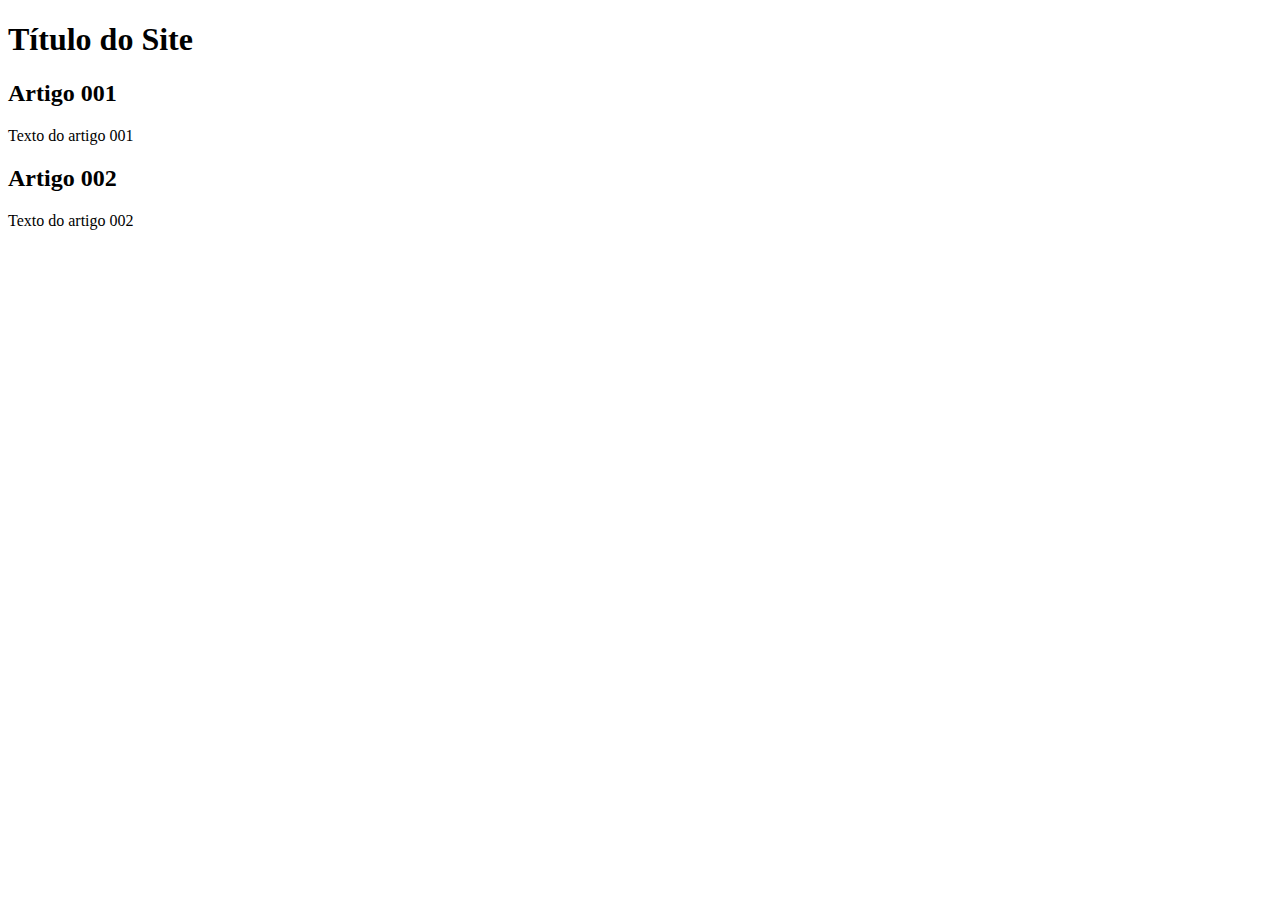
==== index.html @ 19f62d1f "addindex" ====
<!DOCTYPE html>
<html lang="pt-br">
<head>
    <meta charset="UTF-8">
    <meta name="viewport" content="width=device-width, initial-scale=1.0">
    <title>Título do Site</title>
</head>
<body>
    <main>
        <header>
            <h1>Título do Site</h1>
        </header>
        <article>
            <h2>Artigo 001</h2>
            <p>Texto do artigo 001</p>
        </article>
        <article>
            <h2>Artigo 002</h2>
            <p>Texto do artigo 002</p>
        </article>
    </main>
</body>
</html>
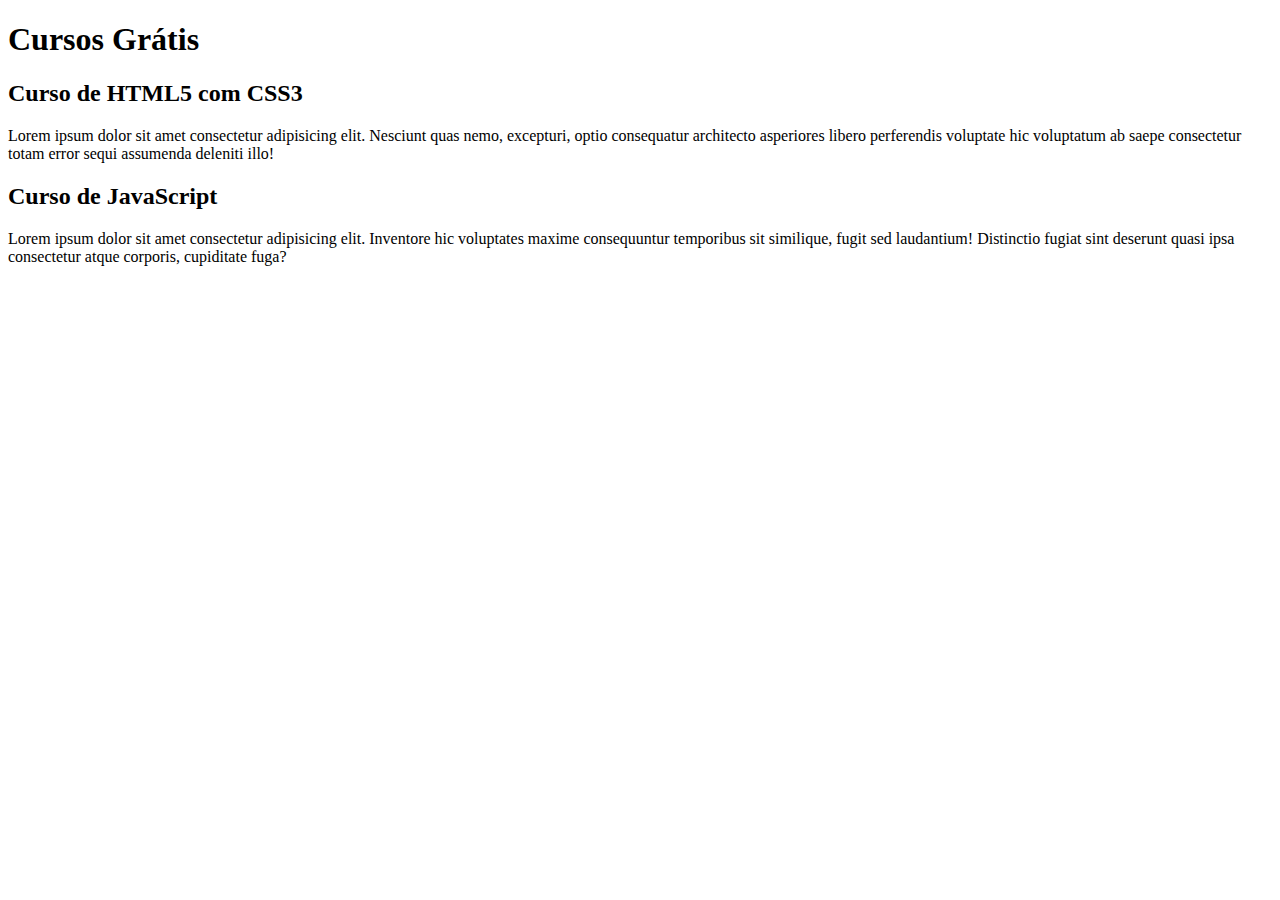
==== commit ff44aec8: "comecei a escrever conteúdo" ====
--- a/index.html
+++ b/index.html
@@ -8,15 +8,15 @@
 <body>
     <main>
         <header>
-            <h1>Título do Site</h1>
+            <h1>Cursos Grátis</h1>
         </header>
         <article>
-            <h2>Artigo 001</h2>
-            <p>Texto do artigo 001</p>
+            <h2>Curso de HTML5 com CSS3</h2>
+            <p>Lorem ipsum dolor sit amet consectetur adipisicing elit. Nesciunt quas nemo, excepturi, optio consequatur architecto asperiores libero perferendis voluptate hic voluptatum ab saepe consectetur totam error sequi assumenda deleniti illo!</p>
         </article>
         <article>
-            <h2>Artigo 002</h2>
-            <p>Texto do artigo 002</p>
+            <h2>Curso de JavaScript</h2>
+            <p>Lorem ipsum dolor sit amet consectetur adipisicing elit. Inventore hic voluptates maxime consequuntur temporibus sit similique, fugit sed laudantium! Distinctio fugiat sint deserunt quasi ipsa consectetur atque corporis, cupiditate fuga?</p>
         </article>
     </main>
 </body>
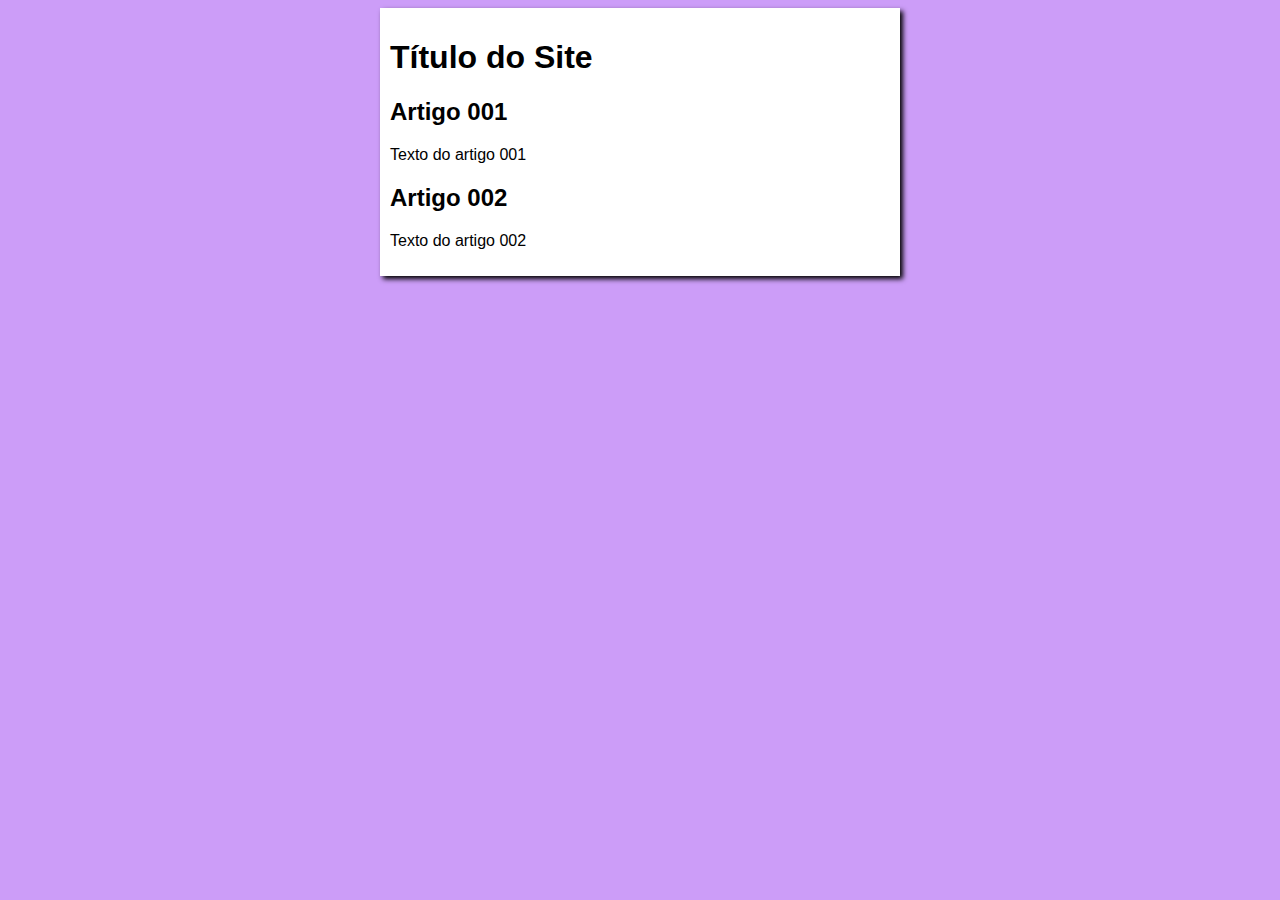
==== commit f4b98ba7: "iniciei desing" ====
--- a/index.html
+++ b/index.html
@@ -4,19 +4,20 @@
     <meta charset="UTF-8">
     <meta name="viewport" content="width=device-width, initial-scale=1.0">
     <title>Título do Site</title>
+    <link rel="stylesheet" href="estilos/style.css">
 </head>
 <body>
     <main>
         <header>
-            <h1>Cursos Grátis</h1>
+            <h1>Título do Site</h1>
         </header>
         <article>
-            <h2>Curso de HTML5 com CSS3</h2>
-            <p>Lorem ipsum dolor sit amet consectetur adipisicing elit. Nesciunt quas nemo, excepturi, optio consequatur architecto asperiores libero perferendis voluptate hic voluptatum ab saepe consectetur totam error sequi assumenda deleniti illo!</p>
+            <h2>Artigo 001</h2>
+            <p>Texto do artigo 001</p>
         </article>
         <article>
-            <h2>Curso de JavaScript</h2>
-            <p>Lorem ipsum dolor sit amet consectetur adipisicing elit. Inventore hic voluptates maxime consequuntur temporibus sit similique, fugit sed laudantium! Distinctio fugiat sint deserunt quasi ipsa consectetur atque corporis, cupiditate fuga?</p>
+            <h2>Artigo 002</h2>
+            <p>Texto do artigo 002</p>
         </article>
     </main>
 </body>
--- a/estilos/style.css
+++ b/estilos/style.css
@@ -0,0 +1,17 @@
+*{
+    font-family: Arial, Helvetica, sans-serif;
+    font-family: 16px;
+
+}
+body{
+    background-color: rgb(204,157,248);
+  
+}
+
+main{
+    background-color: white;
+    width: 500px;
+    margin: auto;
+    padding: 10px;
+    box-shadow: 3px 3px 5px rgba(0,0,0,0473);    
+}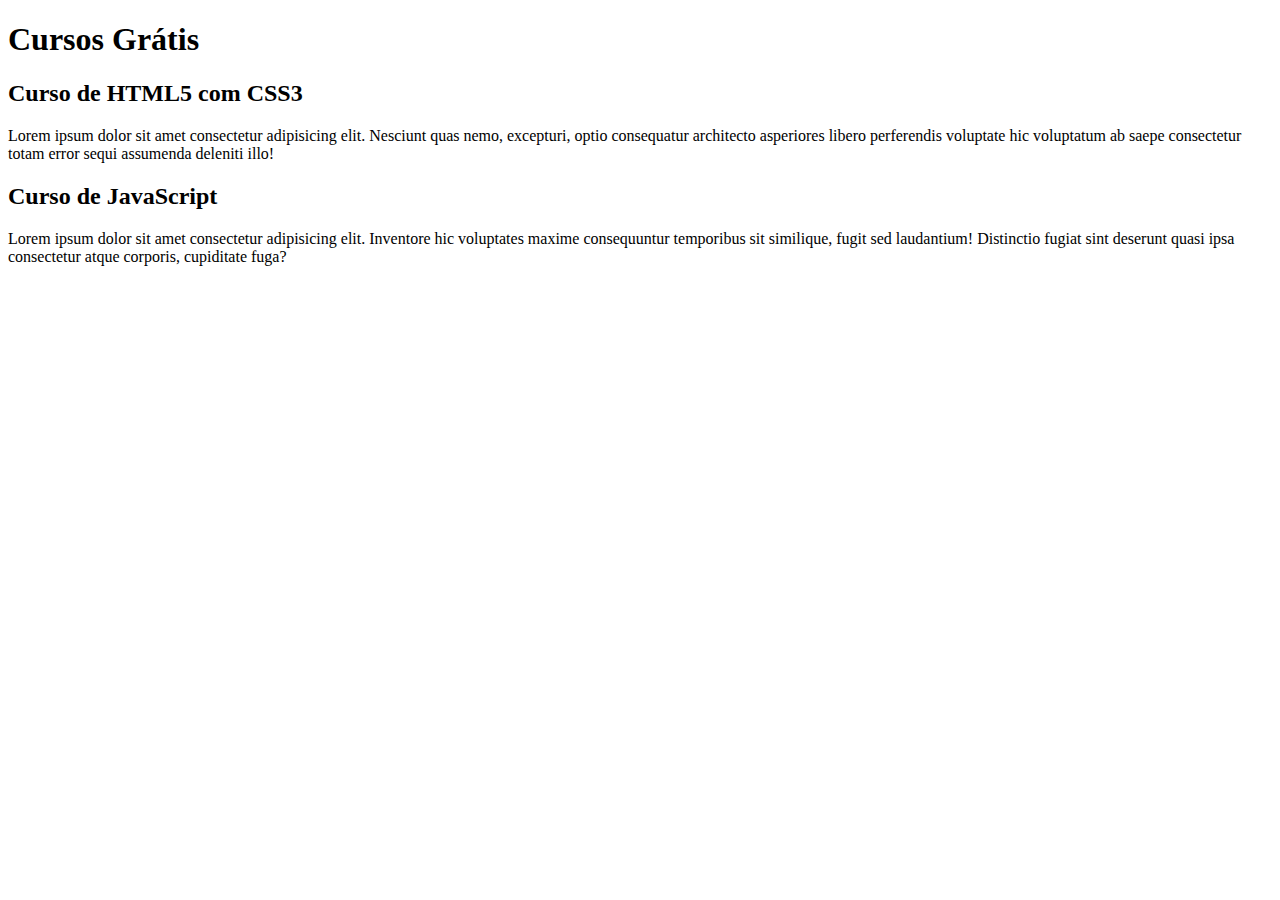
==== commit 38bfba7f: "Update index.html" ====
--- a/index.html
+++ b/index.html
@@ -3,21 +3,20 @@
 <head>
     <meta charset="UTF-8">
     <meta name="viewport" content="width=device-width, initial-scale=1.0">
-    <title>Título do Site</title>
-    <link rel="stylesheet" href="estilos/style.css">
+    <title>CursoeVideo</title>
 </head>
 <body>
     <main>
         <header>
-            <h1>Título do Site</h1>
+            <h1>Cursos Grátis</h1>
         </header>
         <article>
-            <h2>Artigo 001</h2>
-            <p>Texto do artigo 001</p>
+            <h2>Curso de HTML5 com CSS3</h2>
+            <p>Lorem ipsum dolor sit amet consectetur adipisicing elit. Nesciunt quas nemo, excepturi, optio consequatur architecto asperiores libero perferendis voluptate hic voluptatum ab saepe consectetur totam error sequi assumenda deleniti illo!</p>
         </article>
         <article>
-            <h2>Artigo 002</h2>
-            <p>Texto do artigo 002</p>
+            <h2>Curso de JavaScript</h2>
+            <p>Lorem ipsum dolor sit amet consectetur adipisicing elit. Inventore hic voluptates maxime consequuntur temporibus sit similique, fugit sed laudantium! Distinctio fugiat sint deserunt quasi ipsa consectetur atque corporis, cupiditate fuga?</p>
         </article>
     </main>
 </body>
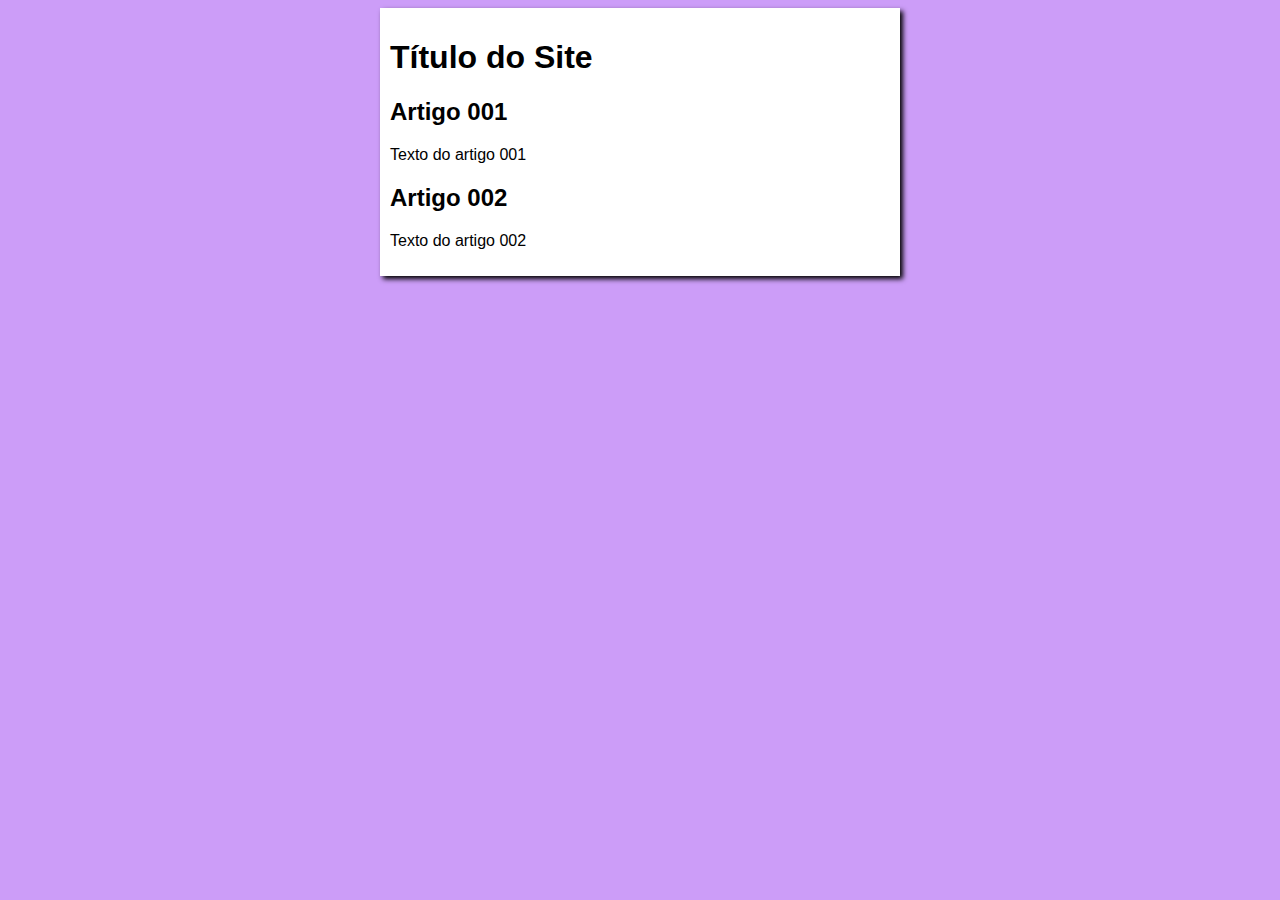
==== commit a79fb1ef: "Update index.html" ====
--- a/index.html
+++ b/index.html
@@ -3,20 +3,21 @@
 <head>
     <meta charset="UTF-8">
     <meta name="viewport" content="width=device-width, initial-scale=1.0">
-    <title>CursoeVideo</title>
+    <title>Curso em Video</title>
+    <link rel="stylesheet" href="estilos/style.css">
 </head>
 <body>
     <main>
         <header>
-            <h1>Cursos Grátis</h1>
+            <h1>Título do Site</h1>
         </header>
         <article>
-            <h2>Curso de HTML5 com CSS3</h2>
-            <p>Lorem ipsum dolor sit amet consectetur adipisicing elit. Nesciunt quas nemo, excepturi, optio consequatur architecto asperiores libero perferendis voluptate hic voluptatum ab saepe consectetur totam error sequi assumenda deleniti illo!</p>
+            <h2>Artigo 001</h2>
+            <p>Texto do artigo 001</p>
         </article>
         <article>
-            <h2>Curso de JavaScript</h2>
-            <p>Lorem ipsum dolor sit amet consectetur adipisicing elit. Inventore hic voluptates maxime consequuntur temporibus sit similique, fugit sed laudantium! Distinctio fugiat sint deserunt quasi ipsa consectetur atque corporis, cupiditate fuga?</p>
+            <h2>Artigo 002</h2>
+            <p>Texto do artigo 002</p>
         </article>
     </main>
 </body>
--- a/estilos/style.css
+++ b/estilos/style.css
@@ -0,0 +1,17 @@
+*{
+    font-family: Arial, Helvetica, sans-serif;
+    font-family: 16px;
+
+}
+body{
+    background-color: rgb(204,157,248);
+  
+}
+
+main{
+    background-color: white;
+    width: 500px;
+    margin: auto;
+    padding: 10px;
+    box-shadow: 3px 3px 5px rgba(0,0,0,0473);    
+}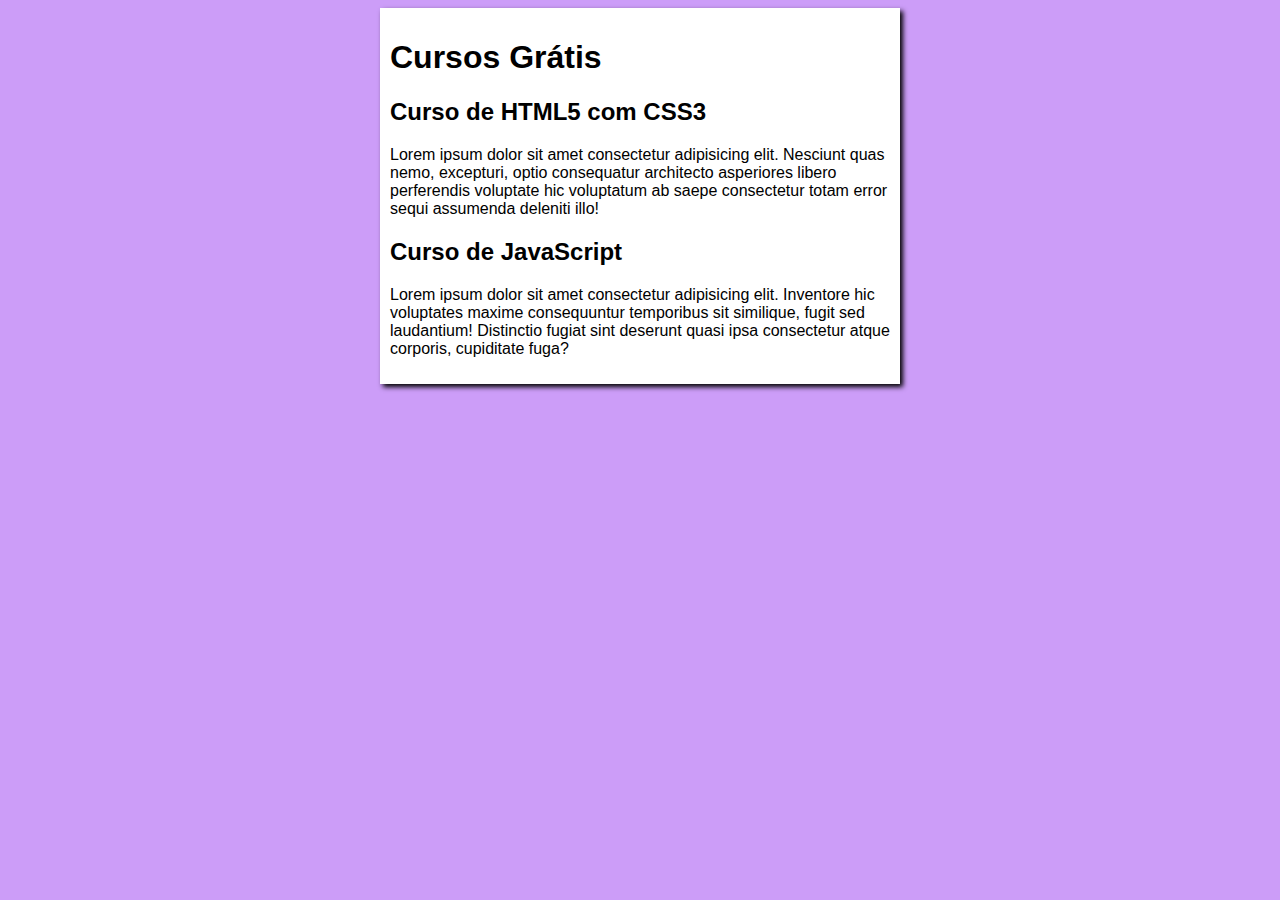
==== commit 901b78e1: "Merge branch 'Desing'" ====
--- a/index.html
+++ b/index.html
@@ -9,15 +9,15 @@
 <body>
     <main>
         <header>
-            <h1>Título do Site</h1>
+            <h1>Cursos Grátis</h1>
         </header>
         <article>
-            <h2>Artigo 001</h2>
-            <p>Texto do artigo 001</p>
+            <h2>Curso de HTML5 com CSS3</h2>
+            <p>Lorem ipsum dolor sit amet consectetur adipisicing elit. Nesciunt quas nemo, excepturi, optio consequatur architecto asperiores libero perferendis voluptate hic voluptatum ab saepe consectetur totam error sequi assumenda deleniti illo!</p>
         </article>
         <article>
-            <h2>Artigo 002</h2>
-            <p>Texto do artigo 002</p>
+            <h2>Curso de JavaScript</h2>
+            <p>Lorem ipsum dolor sit amet consectetur adipisicing elit. Inventore hic voluptates maxime consequuntur temporibus sit similique, fugit sed laudantium! Distinctio fugiat sint deserunt quasi ipsa consectetur atque corporis, cupiditate fuga?</p>
         </article>
     </main>
 </body>
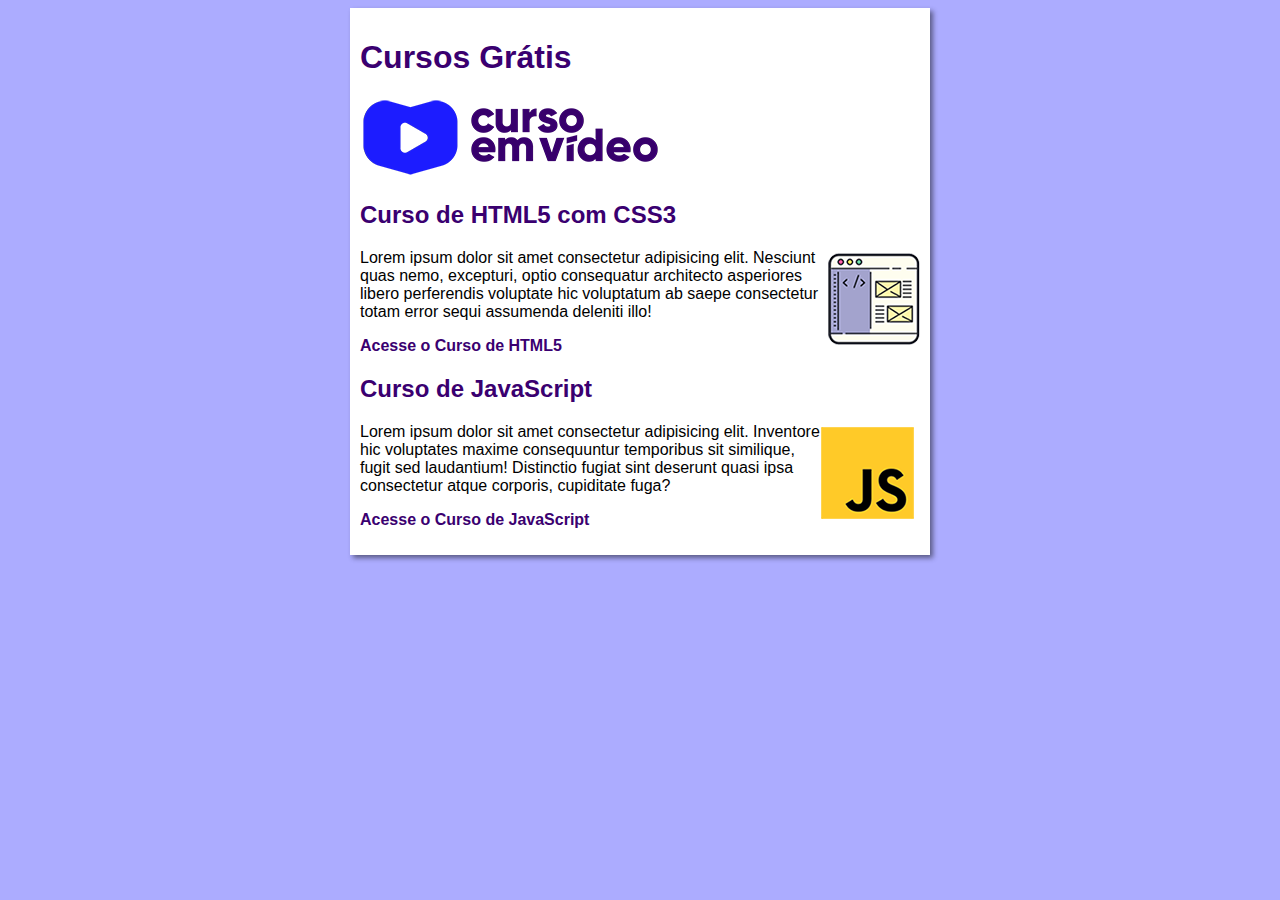
==== commit 150de2d3: "change index" ====
--- a/index.html
+++ b/index.html
@@ -10,14 +10,19 @@
     <main>
         <header>
             <h1>Cursos Grátis</h1>
+            <img src="imagens/curso-em-video-cor.png" alt="Curso em Video">
         </header>
         <article>
             <h2>Curso de HTML5 com CSS3</h2>
+            <img class="lado" src="imagens/curso-html-css.png" alt="Curso html">
             <p>Lorem ipsum dolor sit amet consectetur adipisicing elit. Nesciunt quas nemo, excepturi, optio consequatur architecto asperiores libero perferendis voluptate hic voluptatum ab saepe consectetur totam error sequi assumenda deleniti illo!</p>
+            <p><a href="curso-html.html">Acesse o Curso de HTML5</a></p>
         </article>
         <article>
             <h2>Curso de JavaScript</h2>
+            <img class="lado" src="imagens/curso-javascript.png" alt="Curso JavaScript">
             <p>Lorem ipsum dolor sit amet consectetur adipisicing elit. Inventore hic voluptates maxime consequuntur temporibus sit similique, fugit sed laudantium! Distinctio fugiat sint deserunt quasi ipsa consectetur atque corporis, cupiditate fuga?</p>
+            <p><a href="curso-js.html">Acesse o Curso de JavaScript</a></p>
         </article>
     </main>
 </body>
--- a/estilos/style.css
+++ b/estilos/style.css
@@ -1,17 +1,42 @@
-*{
+* {
     font-family: Arial, Helvetica, sans-serif;
-    font-family: 16px;
+    font-size: 16px;
+}
+
+body {
+    background-color: #acacff;
 
 }
-body{
-    background-color: rgb(204,157,248);
-  
+
+main {
+    background-color: white;
+    width: 560px;
+    margin: auto;
+    padding: 10px;
+    box-shadow: 3px 3px 5px rgba(0, 0, 0, 0.473);
 }
 
-main{
-    background-color: white;
-    width: 500px;
-    margin: auto;
-    padding: 10px;
-    box-shadow: 3px 3px 5px rgba(0,0,0,0473);    
+h1 {
+    font-size: 2em;
+    color: rgb(58, 0, 112);
+}
+
+h2 {
+    font-size: 1.5em;
+    color: rgb(58, 0, 112);
+}
+
+img.lado {
+    float: right;
+}
+
+a {
+    text-decoration: none;
+    font-weight: bold;
+    color: rgb(58, 0, 112);
+}
+
+a:hover {
+    text-decoration: underline;
+    color: rgb(26, 26, 255);
 }